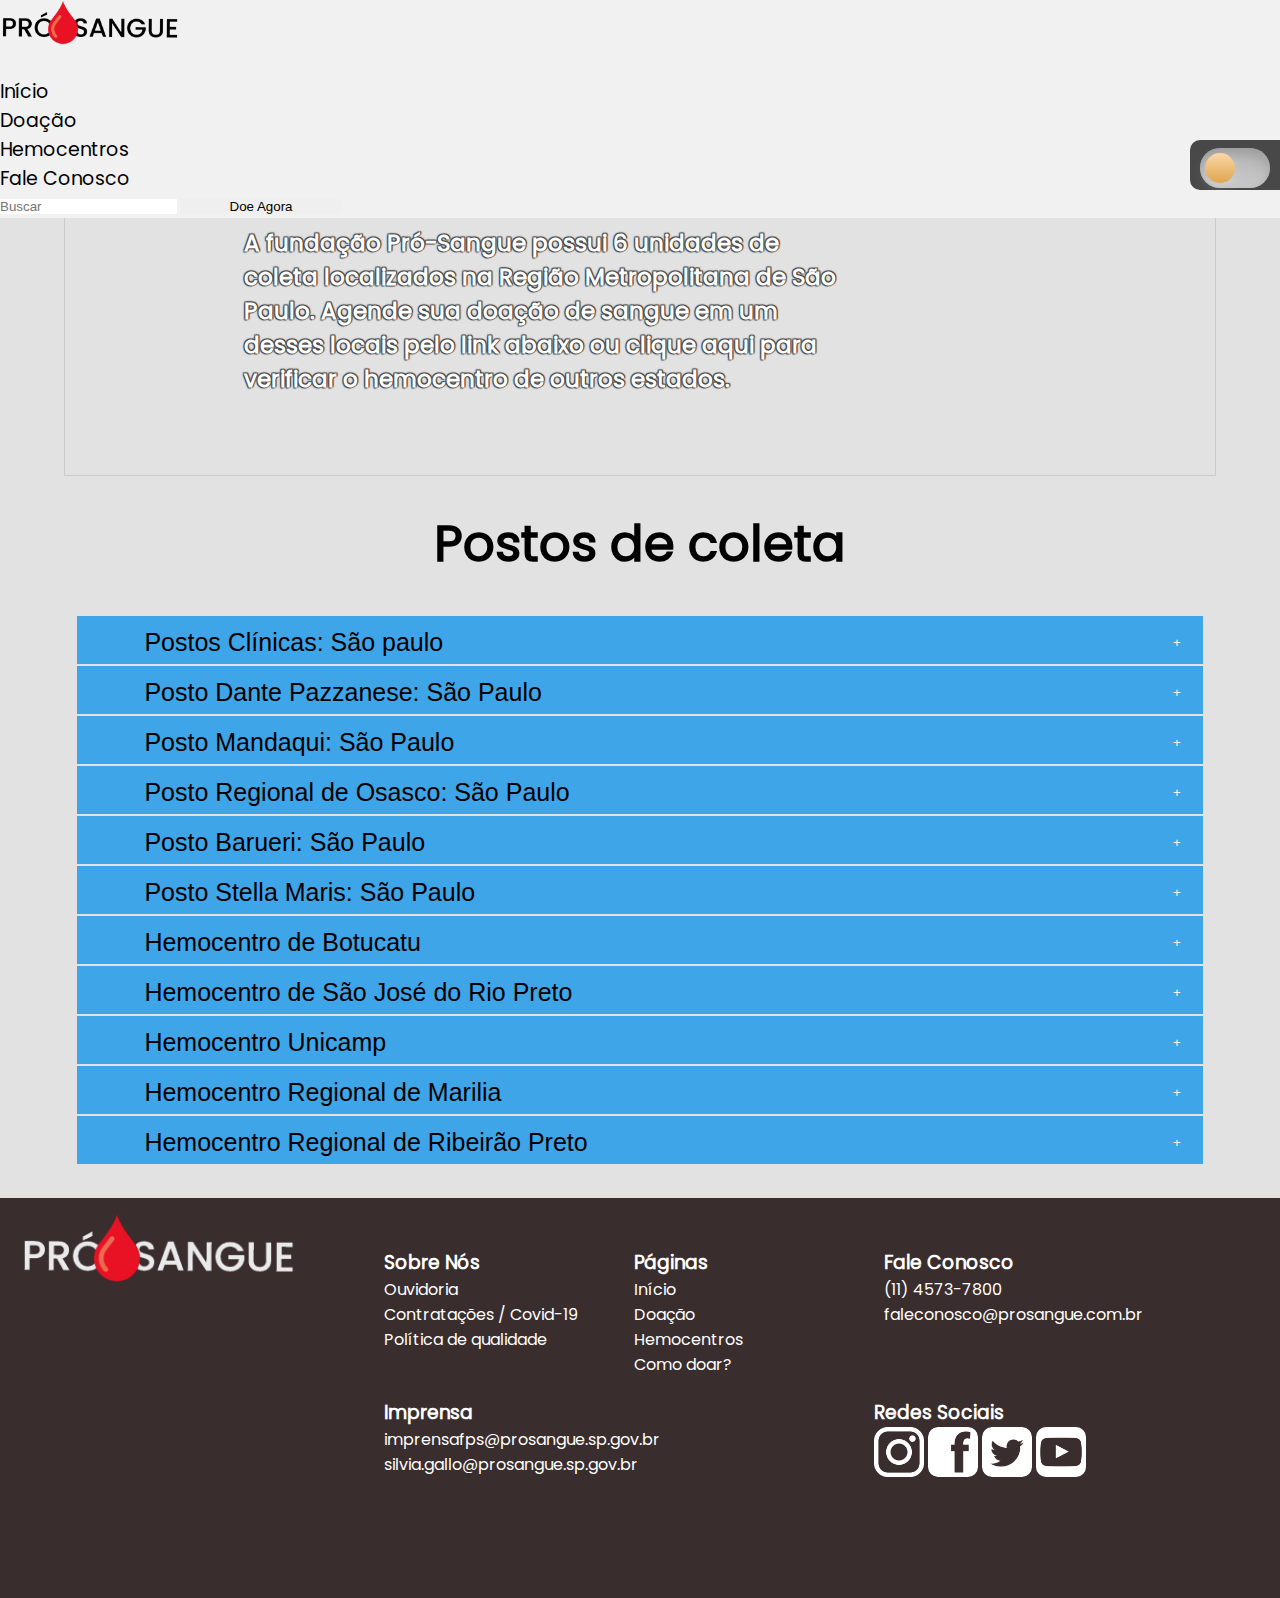
==== hemocentro.html @ 4e06836d "Add files via upload" ====
<!DOCTYPE html>
<html lang="en">

<head>
    <meta charset="UTF-8">
    <meta http-equiv="X-UA-Compatible" content="IE=edge">
    <meta name="viewport" content="width=device-width, initial-scale=1.0">
    <title>PróSangue</title>
    <link href="https://cdn.jsdelivr.net/npm/bootstrap@5.2.1/dist/css/bootstrap.min.css" rel="stylesheet" integrity="sha384-iYQeCzEYFbKjA/T2uDLTpkwGzCiq6soy8tYaI1GyVh/UjpbCx/TYkiZhlZB6+fzT" crossorigin="anonymous">
    <script src="https://cdn.jsdelivr.net/npm/bootstrap@5.2.1/dist/js/bootstrap.bundle.min.js" integrity="sha384-u1OknCvxWvY5kfmNBILK2hRnQC3Pr17a+RTT6rIHI7NnikvbZlHgTPOOmMi466C8" crossorigin="anonymous"></script>
    <link rel="stylesheet" href="style_hemocentro.css" type="text/css">

</head>

<body>
    <main>
        <header>
            <nav class="navbar bg-light">
                <div class="container">
                  <a class="navbar-brand" href="index.html">
                    <img src="./img_index/logo_prosangue_header.png" alt="Bootstrap" width="180" height="auto" style="opacity: 1;" id="logo_prosangue"> 
                  </a>
                  <nav class="navbar navbar-expand-lg bg-light">
                    <div class="container-fluid">
                      <button class="navbar-toggler" type="button" data-bs-toggle="collapse" data-bs-target="#navbarTogglerDemo03" aria-controls="navbarTogglerDemo03" aria-expanded="false" aria-label="Toggle navigation">
                        <span class="navbar-toggler-icon"></span>
                      </button>
                      <div class="collapse navbar-collapse" id="navbarTogglerDemo03">
                        <ul class="navbar-nav me-auto mb-2 mb-lg-0">
                          <li class="nav-item">
                            <a class="nav-link" aria-current="page" href="index.html">Início</a>
                          </li>
                          <li class="nav-item">
                            <a class="nav-link" aria-current="page" href="comodoar.html">Doação</a>
                          </li>
                          <li class="nav-item">
                            <a class="nav-link" href="#">Hemocentros</a>
                          </li>
                          <li class="nav-item">
                            <a class="nav-link" href="#fale_conosco">Fale Conosco</a>
                          </li>
                        </ul>
                        <form class="d-flex" role="search" >
                          <input class="form-control me-2" type="search" placeholder="Buscar" aria-label="Search">
                          <button class="btn btn-outline-success" type="submit"><a href="https://prosangue.hubglobe.com/" id="doe_agr" target="_blank"> Doe Agora</a></button>
                        </form>
                      </div>
              </nav>
        </header>
    
        <div id="acessibilidade">
          <input type="checkbox" id="darkmode-toggle" name="theme" onclick="mudar(event)"/>
          <label for="darkmode-toggle"> </label>
        </div>

        <section id="hemocentro">
            <img id="img_hemocentro"src="./img_index/Hospital-Stella-Maris.PNG" alt="" />
            <div id="hemocentro-titulo">
                <h1> Hemocentros </h1>
            </div>
            <div id="hemocentro-explicacao">
                <p> A fundação Pró-Sangue possui 6 unidades de coleta localizados na Região Metropolitana de São Paulo. Agende sua doação de sangue em um desses locais pelo link abaixo ou clique aqui para verificar o hemocentro de outros estados.</p>
            </div>
        </section>
        <div id="contprinc">
            <div id="PDC">
                <h2 id="PDC_titulo">Postos de coleta</h2>
            </div>
            <section class="naopodedoar" id="primeiro_acc">
            <button class="tit_naopode">
                <h5>Postos Clínicas: São paulo</h5>
            </button>
            <div class="naopode_cont">
                <div class="condicoes">
                    <div class="itens">
                        <p>Agendamento: clique aqui <br />
                            Contato: Alô Pró-Sangue (11) 4573-7800<br />
                            Av. Dr. Enéas Carvalho de Aguiar, 155 - 1º andar<br />
                            Cerqueira César<br />
                            São Paulo / SP</p>
                            <div class="mapouter"><div class="gmap_canvas"><iframe class="gmap_iframe" width="50%" frameborder="0" scrolling="no" marginheight="0" marginwidth="0" src="https://maps.google.com/maps?width=410&amp;height=250&amp;hl=en&amp;q=Av. Dr. Enéas Carvalho de Aguiar, 155&amp;t=&amp;z=14&amp;ie=UTF8&amp;iwloc=B&amp;output=embed"></iframe><a href="https://mcpenation.com/"></a></div><style>.mapouter{position:relative;text-align:right;width:100%;height:250px;}.gmap_canvas {overflow:hidden;background:none!important;width:100%; padding-right: 50px;height:250px;}.gmap_iframe {height:250px!important;}</style></div>
                    </div>
                    
                </div>
            </div>
            </section>
            <section class="naopodedoar">
            <button class="tit_naopode">
                <h5>Posto Dante Pazzanese: São Paulo</h5>
            </button>
            <div class="naopode_cont">
                <div class="condicoes">
                    <div class="itens">
                        
                        <p>Agendamento: clique aqui<br />
                            Contato: Alô Pró-Sangue (11) 4573-7800<br />
                            Av. Doutor Dante Pazzanese, 500<br />
                            Ibirapuera<br />
                            São Paulo / SP</p>
                            <div class="mapouter"><div class="gmap_canvas"><iframe class="gmap_iframe" width="50%" frameborder="0" scrolling="no" marginheight="0" marginwidth="0" src="https://maps.google.com/maps?width=410&amp;height=250&amp;hl=en&amp;q=Posto Dante Pazzanese&amp;t=&amp;z=14&amp;ie=UTF8&amp;iwloc=B&amp;output=embed"></iframe><a href="https://mcpenation.com/"></a></div><style>.mapouter{position:relative;text-align:right;width:100%;height:250px;}.gmap_canvas {overflow:hidden;background:none!important;width:100%; padding-right: 50px;height:250px;}.gmap_iframe {height:250px!important;}</style></div>
                    </div>
                    
                </div>
            </div>
            </section>
            <section class="naopodedoar">
            <button class="tit_naopode">
                <h5>Posto Mandaqui: São Paulo</h5>
            </button>
            <div class="naopode_cont">
                <div class="condicoes">
                    <div class="itens">
                        
                        <p>Agendamento: clique aqui<br />
                            Contato: Alô Pró-Sangue (11) 4573-7800<br />
                            Rua Voluntários da Pátria, 4.227<br />
                            Mandaqui<br />
                            São Paulo / SP</p>
                            <div class="mapouter"><div class="gmap_canvas"><iframe class="gmap_iframe" width="50%" frameborder="0" scrolling="no" marginheight="0" marginwidth="0" src="https://maps.google.com/maps?width=410&amp;height=250&amp;hl=en&amp;q= Rua Voluntários da Pátria, 4.227&amp;t=&amp;z=14&amp;ie=UTF8&amp;iwloc=B&amp;output=embed"></iframe><a href="https://mcpenation.com/"></a></div><style>.mapouter{position:relative;text-align:right;width:100%;height:250px;}.gmap_canvas {overflow:hidden;background:none!important;width:100%; padding-right: 50px;height:250px;}.gmap_iframe {height:250px!important;}</style></div>
                    </div>
                    
                </div>
            </div>
            </section>
            <section class="naopodedoar">
                <button class="tit_naopode">
                    <h5>Posto Regional de Osasco: São Paulo</h5>
                </button>
                <div class="naopode_cont">
                    <div class="condicoes">
                        <div class="itens">
                            
                            <p>Agendamento: clique aqui<br />
                                Contato: Alô Pró-Sangue (11) 4573-7800<br />
                                Rua Ari Barroso, 355<br />
                                Presidente Altino<br />
                                Osasco / SP</p>
                                <div class="mapouter"><div class="gmap_canvas"><iframe class="gmap_iframe" width="50%" frameborder="0" scrolling="no" marginheight="0" marginwidth="0" src="https://maps.google.com/maps?width=410&amp;height=250&amp;hl=en&amp;q=Rua Ari Barroso, 355&amp;t=&amp;z=14&amp;ie=UTF8&amp;iwloc=B&amp;output=embed"></iframe><a href="https://mcpenation.com/"></a></div><style>.mapouter{position:relative;text-align:right;width:100%;height:250px;}.gmap_canvas {overflow:hidden;background:none!important;width:100%; padding-right: 50px;height:250px;}.gmap_iframe {height:250px!important;}</style></div>
                        </div>
                        
                    </div>
                </div>
                </section>
            <section class="naopodedoar">
            <button class="tit_naopode">
                <h5>Posto Barueri: São Paulo</h5>
            </button>
            <div class="naopode_cont">
                <div class="condicoes">
                    <div class="itens">
                        
                        <p>Agendamento: clique aqui<br />
                            Contato: Alô Pró-Sangue (11) 4573-7800<br />
                            Rua Angela Mirella, 354, térreo<br />
                            Jardim Barueri<br />
                            Barueri / SP</p>
                            <div class="mapouter"><div class="gmap_canvas"><iframe class="gmap_iframe" width="50%" frameborder="0" scrolling="no" marginheight="0" marginwidth="0" src="https://maps.google.com/maps?width=410&amp;height=250&amp;hl=en&amp;q=Rua Angela Mirella, 354&amp;t=&amp;z=14&amp;ie=UTF8&amp;iwloc=B&amp;output=embed"></iframe><a href="https://mcpenation.com/"></a></div><style>.mapouter{position:relative;text-align:right;width:100%;height:250px;}.gmap_canvas {overflow:hidden;background:none!important;width:100%; padding-right: 50px;height:250px;}.gmap_iframe {height:250px!important;}</style></div>
                    </div>
                    
                </div>
            </div>
            </section>
            <section class="naopodedoar">
            <button class="tit_naopode">
                <h5>Posto Stella Maris: São Paulo</h5>
            </button>
            <div class="naopode_cont">
                <div class="condicoes">
                    <div class="itens">
                        
                        <p>Agendamento: clique aqui<br />
                            Contato: Alô Pró-Sangue (11) 4573-7800<br />
                            Rua Maria Cândida Pereira, 568<br />
                            Itapegica<br />
                            Guarulhos / SP</p>
                            <div class="mapouter"><div class="gmap_canvas"><iframe class="gmap_iframe" width="50%" frameborder="0" scrolling="no" marginheight="0" marginwidth="0" src="https://maps.google.com/maps?width=410&amp;height=250&amp;hl=en&amp;q=Rua Maria Cândida Pereira, 568&amp;t=&amp;z=14&amp;ie=UTF8&amp;iwloc=B&amp;output=embed"></iframe><a href="https://mcpenation.com/"></a></div><style>.mapouter{position:relative;text-align:right;width:100%;height:250px;}.gmap_canvas {overflow:hidden;background:none!important;width:100%; padding-right: 50px;height:250px;}.gmap_iframe {height:250px!important;}</style></div>
                    </div>
                    
                </div>
            </div>
            </section>
            <section class="naopodedoar">
            <button class="tit_naopode">
                <h5>Hemocentro de Botucatu</h5>
            </button>
            <div class="naopode_cont">
                <div class="condicoes">
                    <div class="itens">
                        
                        <p>www.hcfmb.unesp.br/hemocentro<br />
                            Contato: (14) 99624-7055<br />
                            Av. Professor Mário Rubens Guimarães Montenegro, s/n<br />
                            Distrito de Rubião Junior<br />
                            Botucatu / SP</p>
                            <div class="mapouter"><div class="gmap_canvas"><iframe class="gmap_iframe" width="50%" frameborder="0" scrolling="no" marginheight="0" marginwidth="0" src="https://maps.google.com/maps?width=410&amp;height=250&amp;hl=en&amp;q=Av. Professor Mário Rubens Guimarães Montenegro, s/n&amp;t=&amp;z=14&amp;ie=UTF8&amp;iwloc=B&amp;output=embed"></iframe><a href="https://mcpenation.com/"></a></div><style>.mapouter{position:relative;text-align:right;width:100%;height:250px;}.gmap_canvas {overflow:hidden;background:none!important;width:100%;padding-right: 50px;height:250px;}.gmap_iframe {height:250px!important;}</style></div>
                    </div>
                    
                </div>
            </div>
            </section>
            <section class="naopodedoar">
            <button class="tit_naopode">
                <h5>Hemocentro de São José do Rio Preto</h5>
            </button>
            <div class="naopode_cont">
                <div class="condicoes">
                    <div class="itens">
                        
                        <p>www.hemocentroriopreto.com.br<br />
                            Av. Jamil Feres Kfouri, 80<br />
                            Jardim Panorama<br />
                            São José do Rio Preto / SP</p>
                            <div class="mapouter"><div class="gmap_canvas"><iframe class="gmap_iframe" width="50%" frameborder="0" scrolling="no" marginheight="0" marginwidth="0" src="https://maps.google.com/maps?width=410&amp;height=250&amp;hl=en&amp;q=Av. Jamil Feres Kfouri, 80&amp;t=&amp;z=14&amp;ie=UTF8&amp;iwloc=B&amp;output=embed"></iframe><a href="https://mcpenation.com/"></a></div><style>.mapouter{position:relative;text-align:right;width:100%;height:250px;}.gmap_canvas {overflow:hidden;background:none!important;width:100%;padding-right: 50px;height:250px;}.gmap_iframe {height:250px!important;}</style></div>
                    </div>
                    
                </div>
            </div>
            </section>
            <section class="naopodedoar">
            <button class="tit_naopode">
                <h5>Hemocentro Unicamp</h5>
            </button>
            <div class="naopode_cont">
                <div class="condicoes">
                    <div class="itens">
                        
                        <p>www.hemocentro.unicamp.br<br />
                            Contato: 0800-722-8432<br />
                            Rua Carlos Chagas, 480<br />
                            Cidade Universitária<br />
                            Campinas / SP<br />
                            <br />
                            Outros locais: Sumaré, Piracicaba e Hospital Dr. Mário Gatti<br />
                            www.hemocentro.unicamp.br</p>
                            <div class="mapouter"><div class="gmap_canvas"><iframe class="gmap_iframe" width="50%" frameborder="0" scrolling="no" marginheight="0" marginwidth="0" src="https://maps.google.com/maps?width=410&amp;height=250&amp;hl=en&amp;q=Rua Carlos Chagas, 480&amp;t=&amp;z=14&amp;ie=UTF8&amp;iwloc=B&amp;output=embed"></iframe><a href="https://mcpenation.com/"></a></div><style>.mapouter{position:relative;text-align:right;width:100%;height:250px;}.gmap_canvas {overflow:hidden;background:none!important;width:100%;padding-right: 50px;height:250px;}.gmap_iframe {height:250px!important;}</style></div>
                    </div>
                    
                </div>
            </div>
            </section>
            <section class="naopodedoar">
            <button class="tit_naopode">
                <h5>Hemocentro Regional de Marilia</h5>
            </button>
            <div class="naopode_cont">
                <div class="condicoes">
                    <div class="itens">
                        <p>www.famema.br/hemocentro<br />
                            Contato: (14) 3434-3828<br />
                            Rua Lourival Freire, 240<br />
                            Fragata<br />
                            Marília / SP<br />
                            <br />
                            Hemonúcleo de Bauru:<br />
                            Rua Monsenhor Claro, 8-88<br />
                            Contato: (14) 3231-4771<br />
                            <br />
                            Outros locais: Tupã, Dracena, Adamantina e Assis<br />
                            www.famema.br/hemocentro</p>
                            <div class="mapouter"><div class="gmap_canvas"><iframe class="gmap_iframe" width="50%" frameborder="0" scrolling="no" marginheight="0" marginwidth="0" src="https://maps.google.com/maps?width=410&amp;height=250&amp;hl=en&amp;q=Rua Lourival Freire, 2400px&amp;t=&amp;z=14&amp;ie=UTF8&amp;iwloc=B&amp;output=embed"></iframe><a href="https://mcpenation.com/"></a></div><style>.mapouter{position:relative;text-align:right;width:100%;height:250px;}.gmap_canvas {overflow:hidden;background:none!important;width:100%;padding-right: 50px;height:250px;}.gmap_iframe {height:250px!important;}</style></div>
                    </div>
                    
                </div>
            </div>
            </section>
            <section class="naopodedoar" id="ultima_acc">
            <button class="tit_naopode">
                <h5>Hemocentro Regional de Ribeirão Preto</h5>
            </button>
            <div class="naopode_cont">
                <div class="condicoes">
                    <div class="itens">
                        
                        <p>www.hemocentro.fmrp.usp.br<br />
                            Contato: (16) 2101-9300<br />
                            Rua Tenente Catão Roxo, 2.501<br />
                            Monte Alegre<br />
                            Ribeirão Preto / SP
                            </p>   
                            <div class="mapouter"><div class="gmap_canvas"><iframe class="gmap_iframe" width="50%" frameborder="0" scrolling="no" marginheight="0" marginwidth="0" src="https://maps.google.com/maps?width=410&amp;height=250&amp;hl=en&amp;q=Av. Dr. Enéas Carvalho de Aguiar, 155&amp;t=&amp;z=14&amp;ie=UTF8&amp;iwloc=B&amp;output=embed"></iframe><a href="https://mcpenation.com/"></a></div><style>.mapouter{position:relative;text-align:right;width:100%;height:250px;}.gmap_canvas {overflow:hidden;background:none!important;width:100%;padding-right: 50px;height:250px;}.gmap_iframe {height:250px!important;}</style></div>

                    </div>
                                        
                </div>
            </div>
            </section>

        </div>

        <footer>
            <img src="./img_index/logo_prosangue._footer.png" alt="" id="logo_footer">
            <section id="links_footer_top">
              <div id="sobre-nos_footer">
                <h3>Sobre Nós</h3>
                <a href="http://prosangue.sp.gov.br/ouvidoria/ouvidoria.html">Ouvidoria</a> <br/>
                <a href="http://www.prosangue.sp.gov.br/artigos/contratos_covid19.html">Contratações / Covid-19</a> <br/>
                <a href="http://www.prosangue.sp.gov.br/artigos/politica_de_qualidade.html">Política de qualidade</a>
              </div>
  
              <div id="inicio_footer">
                <h3>Páginas</h3>
                <a href="#">Início</a> <br/>
                <a href="https://prosangue.hubglobe.com/" target="_blank">Doação</a> <br/>
                <a href="hemocentro.html">Hemocentros</a> <br/>
                <a href="comodoar.html">Como doar?</a>
              </div>
  
              <div id="fale_conosco">
                <a href="fale_conosco"></a>
                <h3>Fale Conosco</h3>
                  <p>(11) 4573-7800</p> 
                  <a href="mailto:faleconosco@prosangue.com.br" target="_blank">faleconosco@prosangue.com.br</a>
              </div>
            </section>
            <section id="links_footer_bottom">
                <div id="imprensa">
                  <h3>Imprensa</h3>
                  <a href="mailto:imprensafps@prosangue.sp.gov.br" target="_blank">imprensafps@prosangue.sp.gov.br</a>
                  <a href="mailto:silvia.gallo@prosangue.sp.gov.br" target="_blank">silvia.gallo@prosangue.sp.gov.br</a>
                </div>
                <div id="redes_sociais">
                    <h3>Redes Sociais</h3>
                   <a href="https://www.instagram.com/prosangue/" target="_blank"><img src="./img_index/logo_insta.png" alt="" ></a> 
                   <a href="https://www.facebook.com/prosangue" target="_blank"> <img src="./img_index/logo_face.png" alt=""> </a>
                   <a href="https://twitter.com/pro_sangue" target="_blank"> <img src="./img_index/logo_tt.png" alt=""> </a>
                    <a href="https://www.youtube.com/user/Prosangue1" target="_blank"> <img src="./img_index/logo_yt.png" alt=""> </a>
                </div>
            </section>
          </footer>

        </div>
        </footer>
    </main>
    <script>
        var acc = document.getElementsByClassName("tit_naopode");
        var i;

        for (i = 0; i < acc.length; i++) {
            acc[i].addEventListener("click", function () {
                this.classList.toggle("active");
                var panel = this.nextElementSibling;
                if (panel.style.maxHeight) {
                    panel.style.maxHeight = null;
                } else {
                    panel.style.maxHeight = panel.scrollHeight + "px";
                }
            });
        }
    </script>
    <script src="scriptHemocentro.js"></script>
</body>

</html>
---- style_hemocentro.css ----
* {
    padding: 0;
    border: 0;
    margin: 0;
    text-decoration: none;
}
html{
    --body-bg: #E2E2E2;
    --comodoar-bg: #d9d9d9;
    --header-bg: #f1f1f1;
    --body-color: #000000;
}

main {
    font-family: 'Poppins';
    background-color: var(--body-bg);
}

header {
    position: fixed;
    z-index: 1;
    width: 100%;
    top: 0;
}

@font-face {
    font-family: 'Poppins';
    src: url(./fontes/Poppins/Poppins-Regular.ttf);
}


/* CSS da header bootstrap */
.bg-light {
    --bs-bg-opacity: 1;
    background-color: var(--header-bg) !important;
} 
.navbar-brand:hover {
    color: rgb(231, 0, 0);
}

.nav-link {
    font-family: 'Poppins';
    font-size: 19px;
    margin-right: 13px;
    color: black;
    padding-top: 10px;
}

.nav-link:hover {
    color: rgb(231, 0, 0);
}

element.style {
    color: rgb(231, 0, 0);
    border-color: rgb(231, 0, 0);
    width: 150px;
}

.btn-outline-success {
    width: 160px;
    --bs-btn-color: red;
    --bs-btn-border-color: red;
    --bs-btn-hover-color: #fff;
    --bs-btn-hover-bg: red;
    --bs-btn-hover-border-color: red;
    --bs-btn-focus-shadow-rgb: 25, 135, 84;
    --bs-btn-active-color: #fff;
    --bs-btn-active-bg: red;
    --bs-btn-active-border-color: red;
    --bs-btn-active-shadow: inset 0 3px 5px rgba(0, 0, 0, 0.125);
    --bs-btn-disabled-color: red;
    --bs-btn-disabled-bg: transparent;
    --bs-btn-disabled-border-color: red;
    --bs-gradient: none;
}

/* ----------------- HEMOCENTRO ---------------- */

#hemocentro {
    position: relative;
    margin: 0 auto;
    width: 90%;
    height: 400px;
    margin-top: 76px;
}
#img_hemocentro{
    width: 100%;
    height: 100%;
    opacity: 65%;
}

#hemocentro-titulo {
    position: absolute;
    top: 20px;
    left: 100px;
    color: red;
    text-align: center;
    text-shadow: 
        -1.5px -1.5px 0px #000,
        -1.5px 1.5px 0px #000,
        1.5px -1.5px 0px #000,
        1.5px 0px 0px #000;
}
#hemocentro-titulo h1{
    font-size: 80px;
    font-weight: bold;
}

#hemocentro-explicacao {
    position: absolute;
    width: 600px;
    height: auto;
    top: 150px;
    left: 180px;
    color: #fff;
    font-size: 23px;
    font-weight: bold;
}
#hemocentro-explicacao p{
    text-shadow: 
        -1.0px -1.0px 1px rgb(66, 66, 66),
        -1.0px 1.0px 1px rgb(66, 66, 66),
        1.0px -1.0px 1px rgb(66, 66, 66),
        1.0px 0px 1px rgb(66, 66, 66);
}
/* ------------------ Conteudo principal --------------------- */

#contprinc{
    width: 88%;
    margin: 0 auto;
}
#PDC{
    padding-top: 30px;
    height: auto;
    width: auto;
    text-align: center;
}
#PDC_titulo{
    color: var(--body-color);
    font-size: 50px;
    font-weight: 600;
}

#primeiro_acc{
    margin-top: 3%;
}
#ultima_acc{
    margin-bottom: 3%;
}

.tit_naopode{
    margin-top: 2px;
    color: var(--body-color);
    background-color: #3ea5e9;
    width: 100%;
    padding: 5px 2% 0 6%;
    text-align: left;
    transition: 0.4s;
    display: flex;
    height: 3rem;
    align-items: center;
    justify-content: space-between;
    
}
.tit_naopode h5{
    font-size: 25px;
    font-weight: 500;

}

.tit_naopode:after {
    content: '\002B';
    color: #fff;
    margin-left: 5px;
  }
  
  .active:after {
    content: "\2212";
    color: white;
  }
.tit_naopode:hover{
    filter: brightness(110%);
}

.naopode_cont{
    max-height: 0;
    overflow: hidden;
    transition: all 0.2s ease-out;
    background-color: #837b7b;
    color: var(--body-color);
}
.condicoes{
    width: 95%;
    margin: auto;
    display: flex;
    flex-direction: column;
    justify-content: space-evenly;
    border-bottom: 2px solid #97938d;
    padding-top: 1%;
}
.condicoes .itens{

    width: 100%;
    display: flex;
    align-items: center;
}
.condicoes .itens p{
    padding-top: 1%;
    padding-left: 5%;
    font-size: 20px;
}
.condicoes .itens_img{
    display: flex;
    align-items: center;
    justify-content: center;
    width: 40px;
    height: 40px;
}
.condicoes .itens_img img{
    width: 100%;
    height: 100%;
}
#doe_agr{
    text-decoration: none;
    color: black;
}
#doe_agr:hover{
    color: #fff;
}
#acessibilidade {
    position: fixed;
    width: 90px;
    height: 50px;
    background-color: #010101;
    opacity: .7;
    display: flex;
    flex-direction: column;
    align-items: center;
    justify-content: space-around;
    border-radius: 10px 0px 0px 10px;
    margin-top: 50px;
    right: 0;
    top: 90px;
    z-index: 1;
}

label {
    width: 70px;
    height: 40px;
    position: relative;
    display: block;
    background-color: #aaaaaa;
    border-radius: 100px;
    box-shadow: inset 0px 5px 15px rgba(0, 0, 0, 0.4), inset 0px -5px 15px rgba(255, 255, 255, 0.4);
    cursor: pointer;
    transition: 0.3s;
}

label::after {
    content: "";
    width: 30px;
    height: 30px;
    position: absolute;
    top: 5px;
    bottom: 5px;
    left: 5px;
    background: linear-gradient(180deg, #ffcc89, #d8860b);
    border-radius: 180px;
    box-shadow: 0px 5px 15px rgba(255, 255, 255, 0.2);
    transition: 0.3s;
}

#modo_escuro {
    width: 50px;
    height: 50px;
}

#darkmode-toggle {
    width: 0;
    height: 0;
    visibility: hidden;
}

#darkmode-toggle:checked+label {
    background-color: #242424;
}

#darkmode-toggle:checked+label:after {
    left: 8px;
    transform: translateX(90%);
    background: linear-gradient(180deg, #777, #3a3a3a);
}

label:active:after {
    width: 30px;
}

#aumentar_fonte {
    width: 40px;
    height: auto;
    opacity: 100%;
    border-radius: 200px;
    font-size: 25px;
    font-weight: 600;
}

#diminuir_fonte {
    width: 40px;
    height: auto;
    opacity: 100%;
    border-radius: 200px;
    font-size: 25px;
    font-weight: 600;
}

/* =================== Footer ===================== */

footer{
    width: 100%;
    height: 400px;
    background-color: #392D2D;
}
footer a{
    cursor: pointer;
    text-decoration: none;
    color: #fff;
}
footer a:hover{
    color: #09f;
    transition: all 0.4s;
}
#logo_footer{
    width: auto;
    height: 70px;
    margin-top: 15px;
    margin-left: 20px;
}
#links_footer_top{
    width: 70%;
    height:50%;
    float: right;
    display: flex;
}
#sobre-nos_footer{
    width: 250px;
    height: 150px;
    text-align: left;
    color: white;
    margin-top: 50px;   
}
#sobre-nos_footer a{
    margin-top: 18px !important;
}

#inicio_footer{
    width: 250px;
    height: 150px;
    text-align: left;
    color: white;
    margin-top: 50px;   
}
#inicio_footer a{
    text-decoration: none;
    color: white;
    margin-top: 10px;
}
#inicio_footer a:hover{
    color: #09f;

}
#fale_conosco{
    width: 250px;
    height: 150px;
    text-align: left;
    color: white;
    margin-top: 50px;   
}
#links_footer_bottom{
    width: 70%;
    height:50%;
    float: right;
    display: flex;
}
#imprensa{
    width: 340px;
    height: 150px;
    text-align: left;
    color: white;
}
#redes_sociais{
    width: 250px;
    height: 150px;
    text-align: left;
    color: white;
    margin-left: 150px;
}
#redes_sociais img{
    height: 50px;
    width: auto;
    cursor: pointer;
    border-radius: 10px;
}
#redes_sociais img:hover{
    background-color: #185366;
}
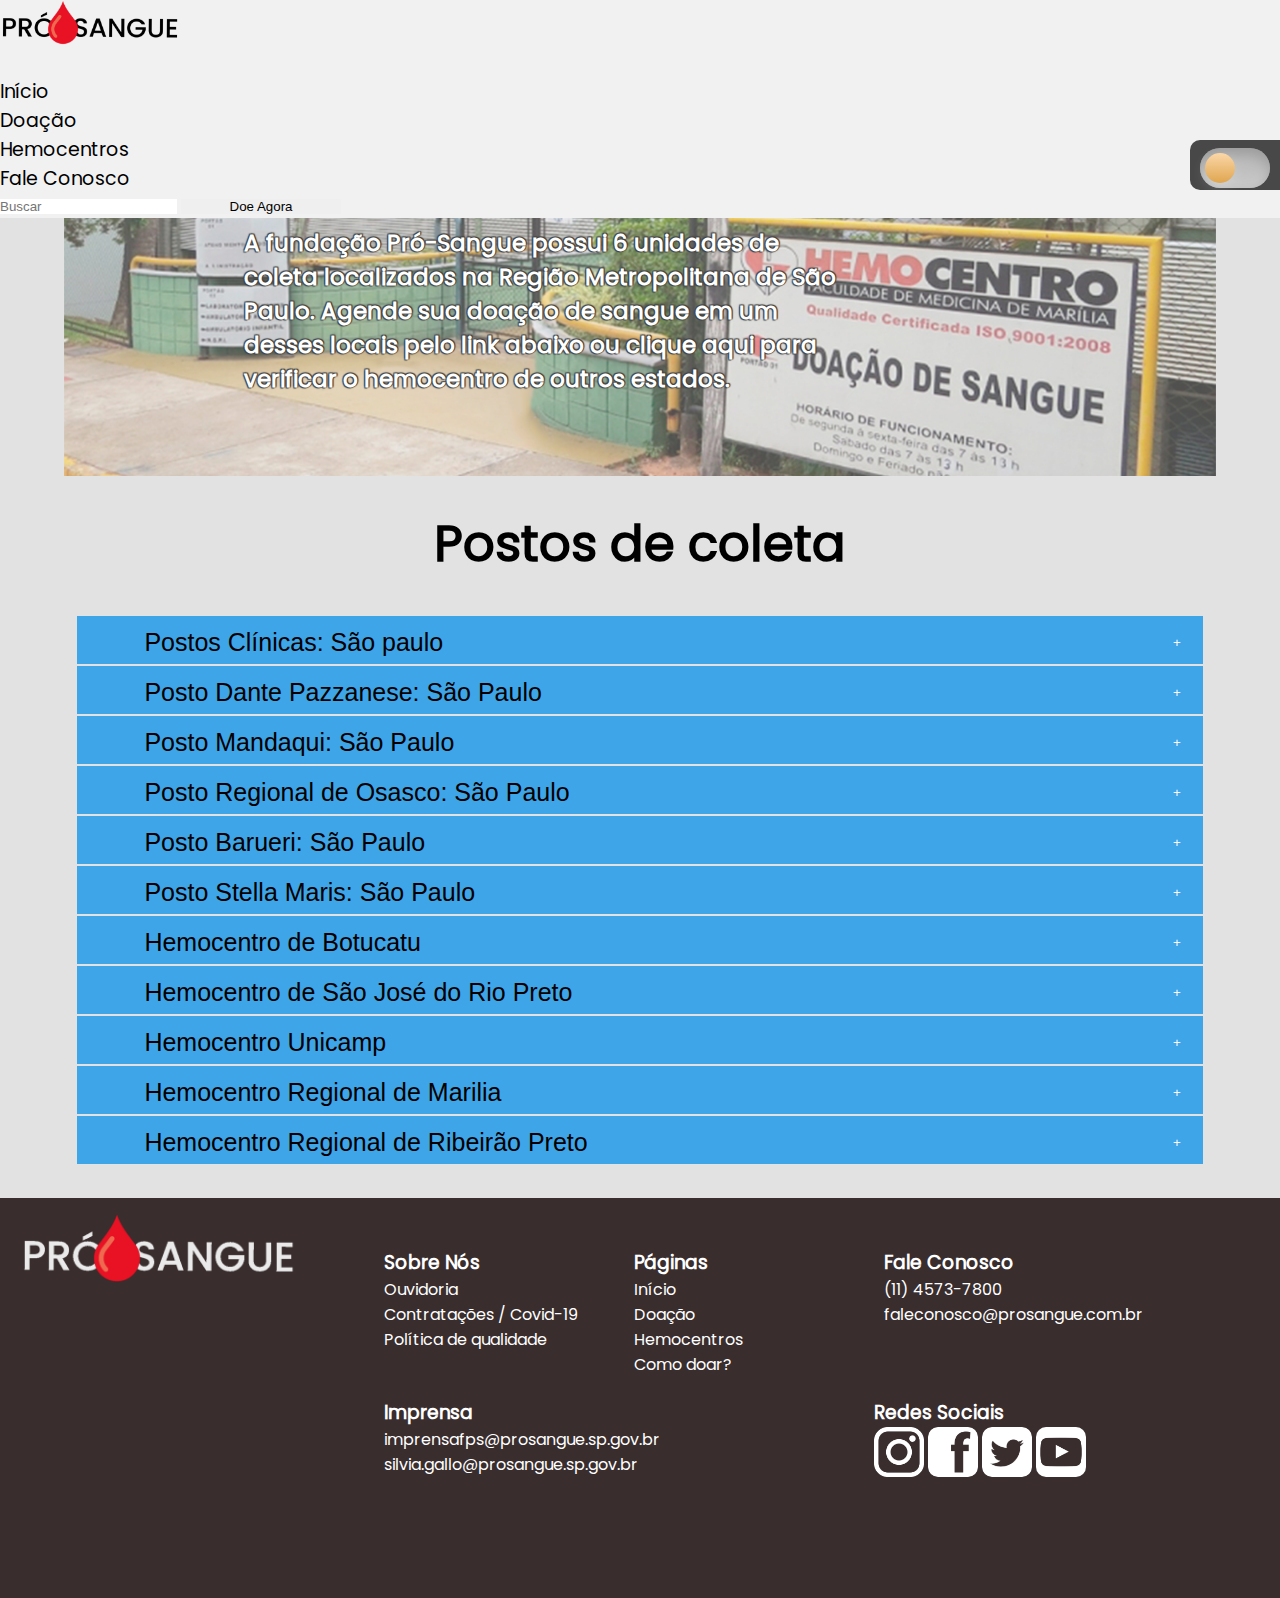
==== commit 6c6b18cd: "novo commit" ====
--- a/hemocentro.html
+++ b/hemocentro.html
@@ -54,7 +54,7 @@
         </div>
 
         <section id="hemocentro">
-            <img id="img_hemocentro"src="./img_index/Hospital-Stella-Maris.PNG" alt="" />
+            <img id="img_hemocentro"src="./img_index/Hospital-Stella-Maris.png" alt="" />
             <div id="hemocentro-titulo">
                 <h1> Hemocentros </h1>
             </div>
@@ -350,4 +350,4 @@
     <script src="scriptHemocentro.js"></script>
 </body>
 
-</html>+</html>
